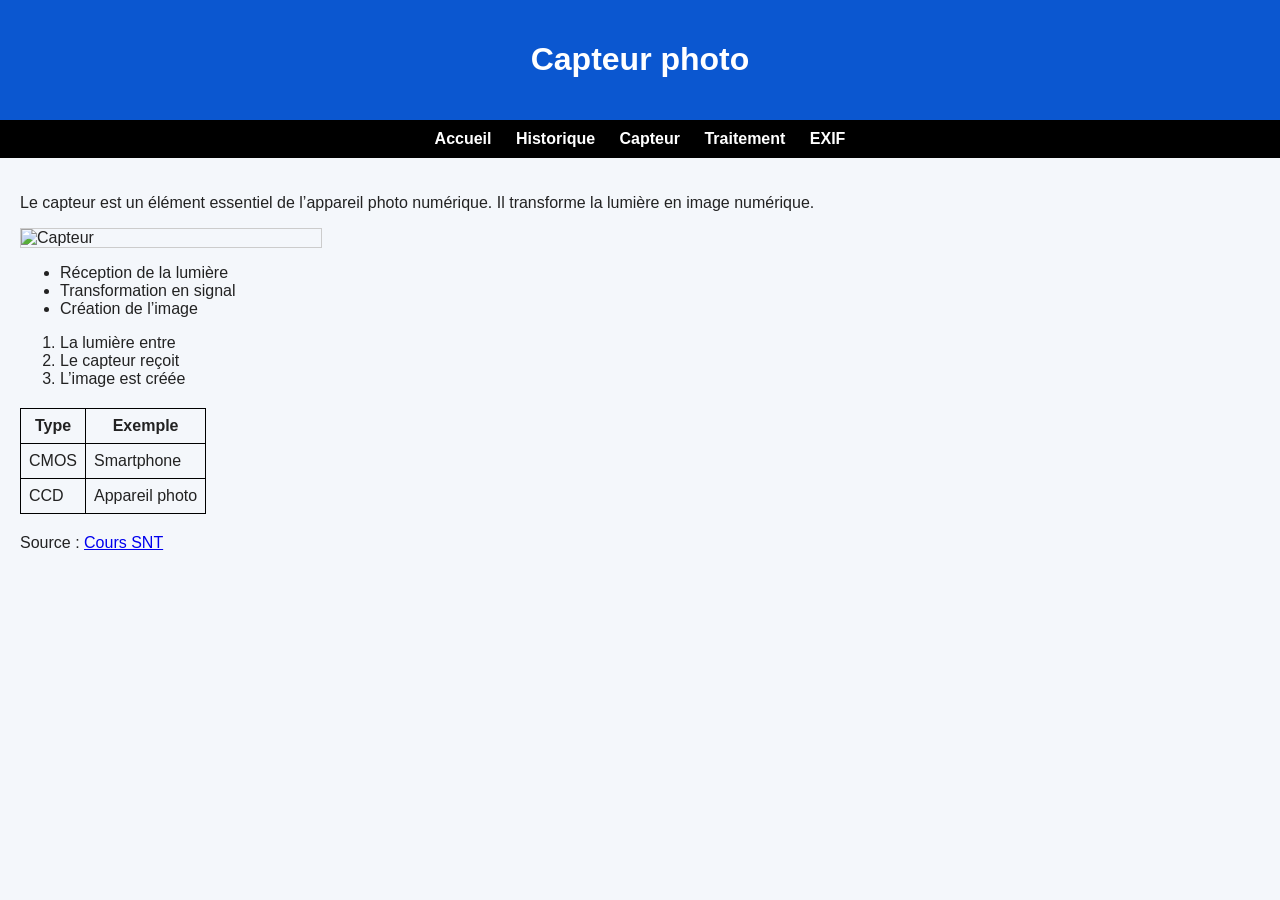
==== capteur.html @ e7f31995 "Add files via upload" ====
<!DOCTYPE html>
<html lang="fr">
<head>
<meta charset="UTF-8">
<title>Capteur</title>
<link rel="stylesheet" href="style.css">
</head>
<body>

<header>
<h1>Capteur photo</h1>
</header>

<nav>
<a href="index.html">Accueil</a>
<a href="historique.html">Historique</a>
<a href="capteur.html">Capteur</a>
<a href="traitement.html">Traitement</a>
<a href="exif.html">EXIF</a>
</nav>

<main>
<p>
Le capteur est un élément essentiel de l’appareil photo numérique. Il transforme la lumière en image numérique.
</p>

<img src="image/capteur.jpg" alt="Capteur">

<ul>
<li>Réception de la lumière</li>
<li>Transformation en signal</li>
<li>Création de l’image</li>
</ul>

<ol>
<li>La lumière entre</li>
<li>Le capteur reçoit</li>
<li>L’image est créée</li>
</ol>

<table>
<tr><th>Type</th><th>Exemple</th></tr>
<tr><td>CMOS</td><td>Smartphone</td></tr>
<tr><td>CCD</td><td>Appareil photo</td></tr>
</table>

<p>
Source :
<a href="https://pixees.fr/informatiquelycee/n_site/snt_photo.html" target="_blank">Cours SNT</a>
</p>

<iframe width="400" height="250" src="https://www.youtube.com/embed/5OzoikiZPPk" frameborder="0" allowfullscreen></iframe>
</main>

</body>
</html>
---- style.css ----
body {
    margin: 0;
    font-family: Arial, sans-serif;
    background: #f4f7fb;
    color: #222;
}

header {
    background: #0b57d0;
    color: white;
    text-align: center;
    padding: 20px;
}

nav {
    background: black;
    text-align: center;
    padding: 10px;
}

nav a {
    color: white;
    text-decoration: none;
    margin: 10px;
    font-weight: bold;
}

main {
    padding: 20px;
}

img {
    width: 300px;
    max-width: 100%;
    display: block;
    margin: 15px 0;
    border: 1px solid #ccc;
}

table {
    border-collapse: collapse;
    margin: 20px 0;
}

table, th, td {
    border: 1px solid black;
}

th, td {
    padding: 8px;
}

iframe {
    margin-top: 20px;
}
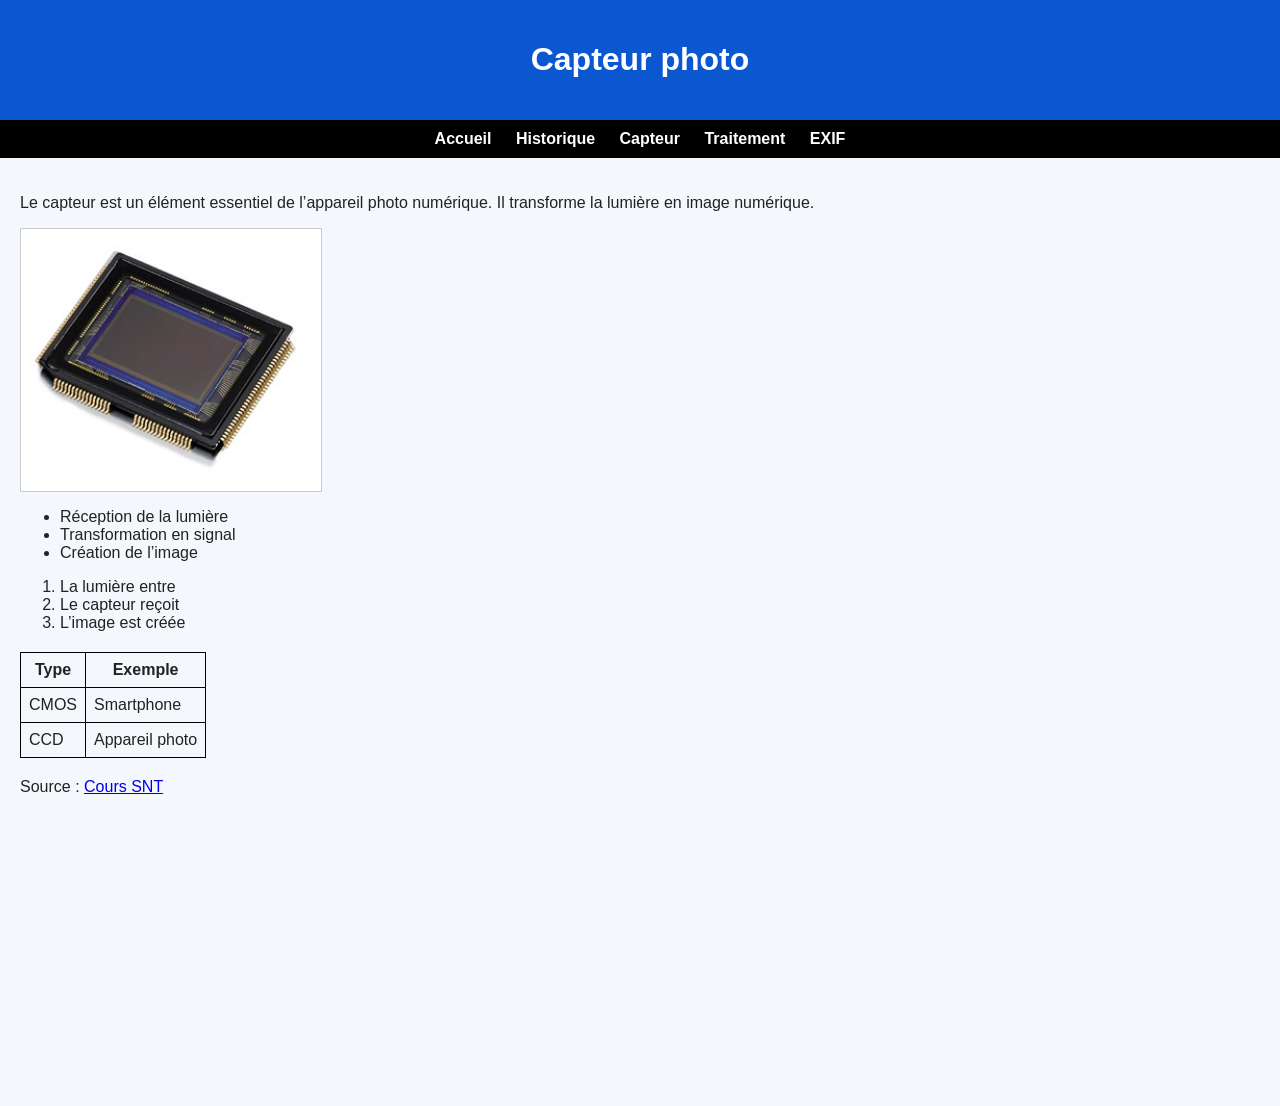
==== commit 945631f3: "Fix image source and alt text in capteur.html Updated image source and alt text for clarity." ====
--- a/capteur.html
+++ b/capteur.html
@@ -24,7 +24,7 @@
 Le capteur est un élément essentiel de l’appareil photo numérique. Il transforme la lumière en image numérique.
 </p>
 
-<img src="image/capteur.jpg" alt="Capteur">
+<img src="capteur.jpg" alt="Capteur photo" width="300">
 
 <ul>
 <li>Réception de la lumière</li>
@@ -53,4 +53,4 @@
 </main>
 
 </body>
-</html>+</html>
